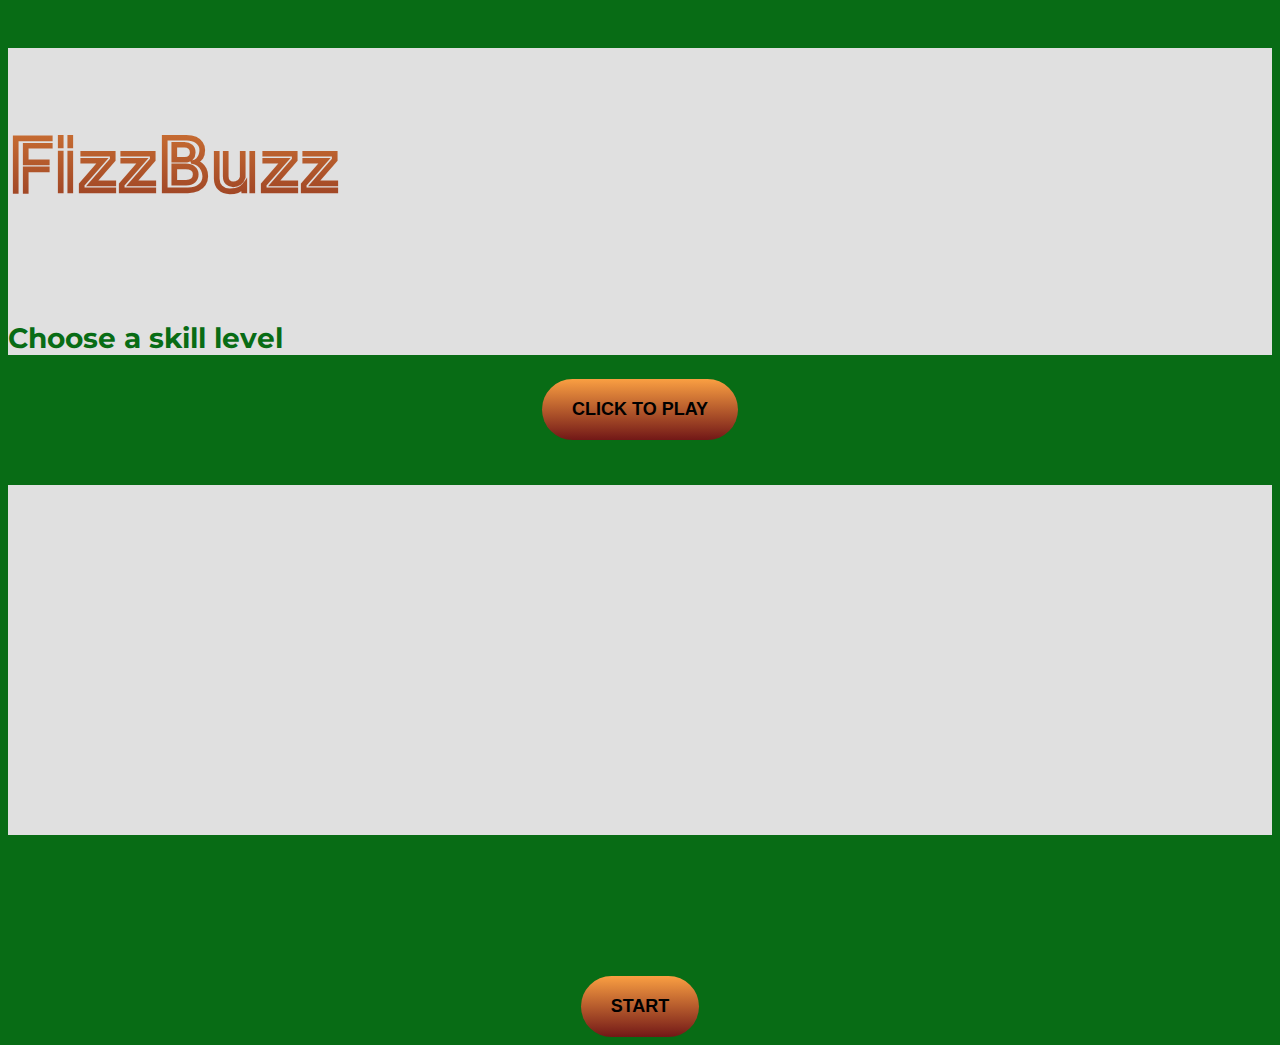
==== play.html @ 861ec6f2 "Remove level selector" ====
<!DOCTYPE html>
<html lang="en">

<head>
    <meta charset="UTF-8">
    <meta name="viewport" content="width=device-width, initial-scale=1.0">
    <title>Document</title>
    <link href="https://cdn.jsdelivr.net/npm/bootstrap@5.0.0-beta3/dist/css/bootstrap.min.css" rel="stylesheet"
        integrity="sha384-eOJMYsd53ii+scO/bJGFsiCZc+5NDVN2yr8+0RDqr0Ql0h+rP48ckxlpbzKgwra6" crossorigin="anonymous">
    <link rel="stylesheet" href="assets/css/style.css">
    <link rel="stylesheet" href="https://cdnjs.cloudflare.com/ajax/libs/font-awesome/5.15.3/css/all.min.css"
        integrity="sha512-iBBXm8fW90+nuLcSKlbmrPcLa0OT92xO1BIsZ+ywDWZCvqsWgccV3gFoRBv0z+8dLJgyAHIhR35VZc2oM/gI1w=="
        crossorigin="anonymous" />
</head>

<body>
    <header class="text-center title">
        <h1>FizzBuzz</h1>
        <h2 id="menu-toggler">Choose a skill level<i class="fas fa-chevron-circle-down" id="downArrow"></i></h2>
        <nav id="collapsable-menu">
            <div id="level-section"></div>
        </nav>
    </header>

    <section>
        <div class="game-area">
            <button class="play-btn d-none">CLICK TO PLAY</button>
            <div class="row">
                <div class="col-lg-4"></div>
                <div class="text-center number-container rounded col-12 col-lg-4" id="game-number"></div>
                <div class="col-12 col-lg-4 timer-container">
                    <p class="text-center" id="countdown-timer"></p>
                </div>
            </div>

            <div class="">
                <button class="play-btn" id="start-btn" onclick="createGameButtons()">START</button>
            </div>
            <div class="row" id="gameplay-btns">
            </div>
        </div>
    </section>


    <script src="https://code.jquery.com/jquery-3.6.0.js"
        integrity="sha256-H+K7U5CnXl1h5ywQfKtSj8PCmoN9aaq30gDh27Xc0jk=" crossorigin="anonymous"></script>
    <script src="assets/js/scripts.js"></script>
</body>

</html>
---- assets/css/style.css ----
@import url('https://fonts.googleapis.com/css2?family=Train+One&display=swap');
@import url('https://fonts.googleapis.com/css2?family=Montserrat:wght@100;200;300;400;500;600;700;800;900&display=swap');
@import url('https://fonts.googleapis.com/css2?family=Orbitron&display=swap');


body {
    background-color: #086c15;
    font-family: 'Montserrat', sans-serif;
}

.row {
    margin: 0;
}

h1  {
    font-family: 'Train One', cursive;
    font-size: 72px;
    padding: 60px 0px;
    background: -webkit-linear-gradient(#FA9F42, #721817);
    -webkit-background-clip: text;
    background-clip: text;
    -webkit-text-fill-color: transparent;
}

h2 {
    font-size: 28px;
}

@media screen and (max-width: 600px) {
    h1 {
        font-size: 48px;
    }
}

/* Header  */

.title {
    background-color: #e0e0e0;
}

#menu-toggler {
    color: #086c15;
}

.fa-chevron-circle-down {
    margin: 10px;
    transition: 0.5s;
}

.rotate {
    transform:rotate(180deg);
}

#collapsable-menu {
    width: 100%;
}

/* Level Selectors  */

.level-button {
    display: inline;
    font-weight: 800;
    font-size: 28px;
    color: #086c15;
}

.level-button:hover {
    opacity: 0.5;
    cursor: pointer;
}

/* Game Area  */

.game-area {
    height: 100%;
}

.play-btn {
    display: block;
    margin: 0 auto;
    padding: 20px 30px;
    border-radius: 50px;
    background-color: #e0e0e0;
    background: -webkit-linear-gradient(#FA9F42, #721817);
    font-size: 18px;
    font-weight: 600;
    border: none;
    transition: 0.1s;
}

.play-btn:hover {
    -webkit-box-shadow: 0px 5px 5px -0.5px #202020; 
    box-shadow: 0px 5px 5px -0.5px #202020;   
    transform: translateY(-0.1em);
}

.play-btn:active {
    box-shadow: none;
    transform: translateY(0.1em);
}

/* Game Number  */

.number-container {
    height: 350px;
    background-color: #e0e0e0;
    margin: 45px 0px;
}

#game-number {
    font-size: 15em;
    height: 350px;
}

#gameplay-btns {
    margin: 0px 120px;
}

.gameplay {
    width: 100%;
    display: block;
    margin: 0 auto;
    height: 45px;
    border-radius: 50px;
    background-color: #e0e0e0;
    background: -webkit-linear-gradient(#FA9F42, #721817);
    font-size: 18px;
    font-weight: 600;
    border: none;
}

@media screen and (max-width: 600px) {
    .gameplay {
    margin: 10px 0px;
    }
    #gameplay-btns {
    margin: 0px;
    }
}

/* Countdown Timer */
.timer-container {
    display: flex;
    align-items: center;
    justify-content: center;
}

#countdown-timer {
    font-family: 'Orbitron', sans-serif;
    font-size: 48px;
    color: #f38110;
}

.fa-stopwatch {
    display: block;
}
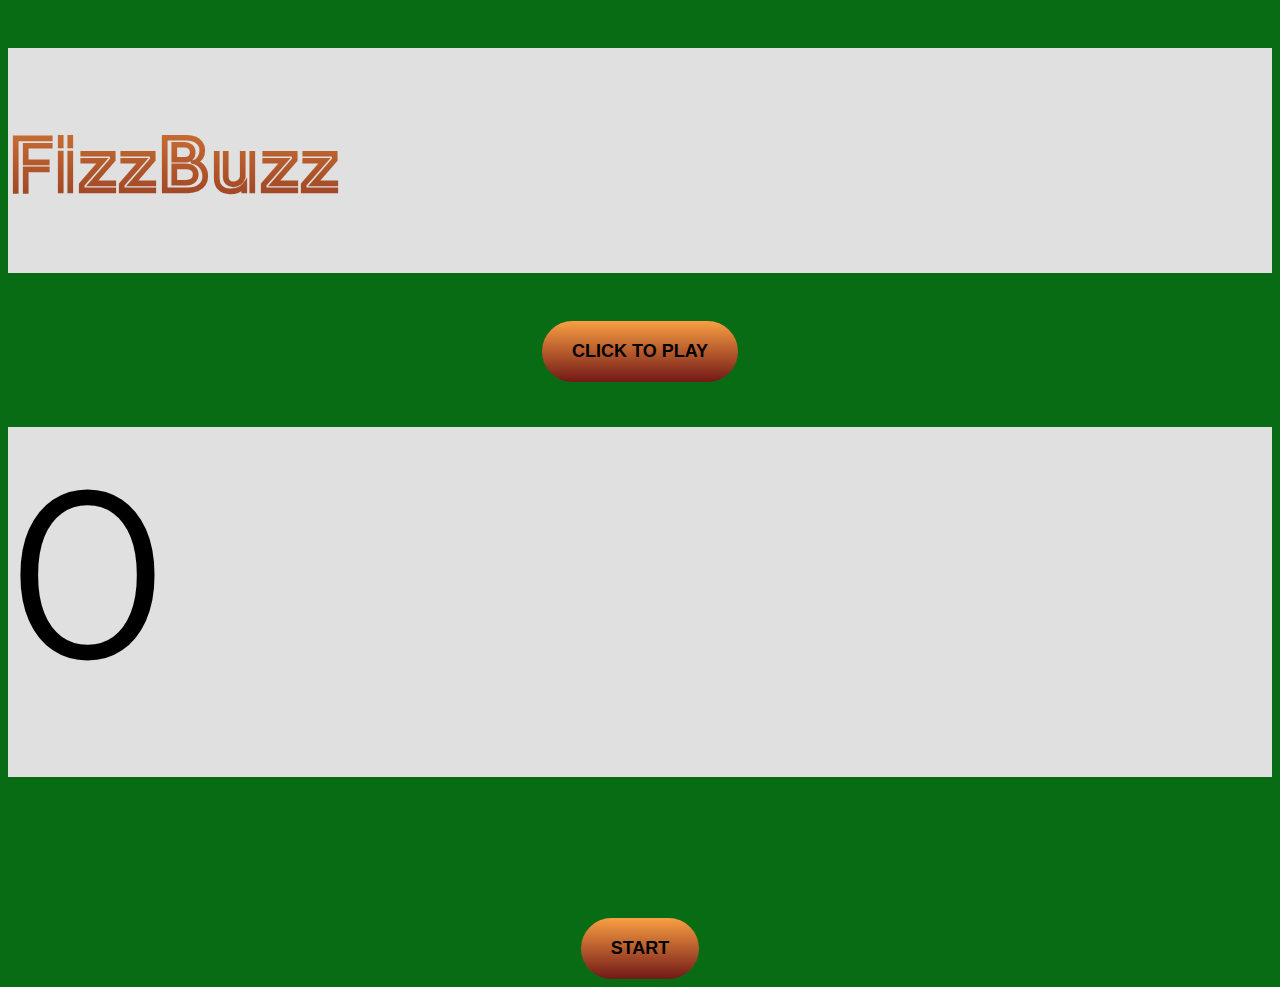
==== commit 09f38b08: "Remove game play buttons when timer runs out" ====
--- a/play.html
+++ b/play.html
@@ -16,10 +16,6 @@
 <body>
     <header class="text-center title">
         <h1>FizzBuzz</h1>
-        <h2 id="menu-toggler">Choose a skill level<i class="fas fa-chevron-circle-down" id="downArrow"></i></h2>
-        <nav id="collapsable-menu">
-            <div id="level-section"></div>
-        </nav>
     </header>
 
     <section>
@@ -44,7 +40,9 @@
 
     <script src="https://code.jquery.com/jquery-3.6.0.js"
         integrity="sha256-H+K7U5CnXl1h5ywQfKtSj8PCmoN9aaq30gDh27Xc0jk=" crossorigin="anonymous"></script>
-    <script src="assets/js/scripts.js"></script>
+    <script src="assets/js/gameplay.js"></script>
+    <script src="assets/js/timer.js"></script>
+
 </body>
 
 </html>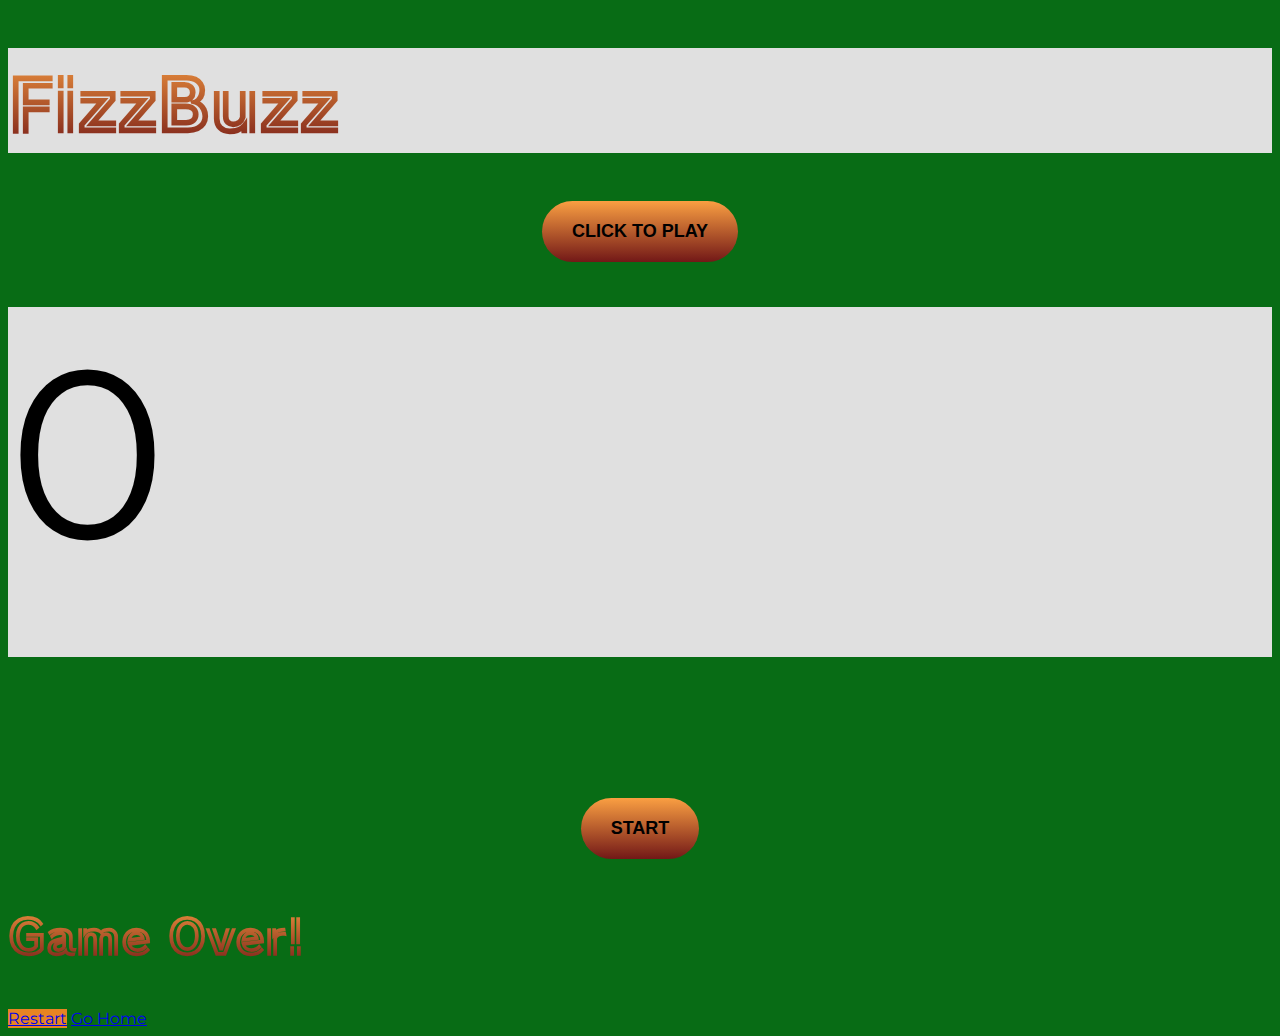
==== commit 5700001e: "Create function for when timer runs out" ====
--- a/play.html
+++ b/play.html
@@ -15,7 +15,7 @@
 
 <body>
     <header class="text-center title">
-        <h1>FizzBuzz</h1>
+        <h1 class="py-5">FizzBuzz</h1>
     </header>
 
     <section>
@@ -34,6 +34,11 @@
             </div>
             <div class="row" id="gameplay-btns">
             </div>
+            <div class="d-none text-center" id="end-game">
+                <h2 class="py-3">Game Over!</h2>
+                <a href="#" class="btn btn-primary">Restart</a>
+                <a href="#" class="btn btn-secondary">Go Home</a>
+            </div>
         </div>
     </section>
 
--- a/assets/css/style.css
+++ b/assets/css/style.css
@@ -12,18 +12,20 @@
     margin: 0;
 }
 
-h1  {
+h1, h2, h3, h4 {
     font-family: 'Train One', cursive;
-    font-size: 72px;
-    padding: 60px 0px;
     background: -webkit-linear-gradient(#FA9F42, #721817);
     -webkit-background-clip: text;
     background-clip: text;
     -webkit-text-fill-color: transparent;
 }
 
+h1  {
+    font-size: 72px;
+}
+
 h2 {
-    font-size: 28px;
+    font-size: 48px;
 }
 
 @media screen and (max-width: 600px) {
@@ -99,6 +101,18 @@
     transform: translateY(0.1em);
 }
 
+.btn-primary {
+    background-color: #e78422;
+}
+
+.btn-primary:hover {
+    background-color: #b1681f;
+}
+
+.btn {
+    border: none;
+}
+
 /* Game Number  */
 
 .number-container {
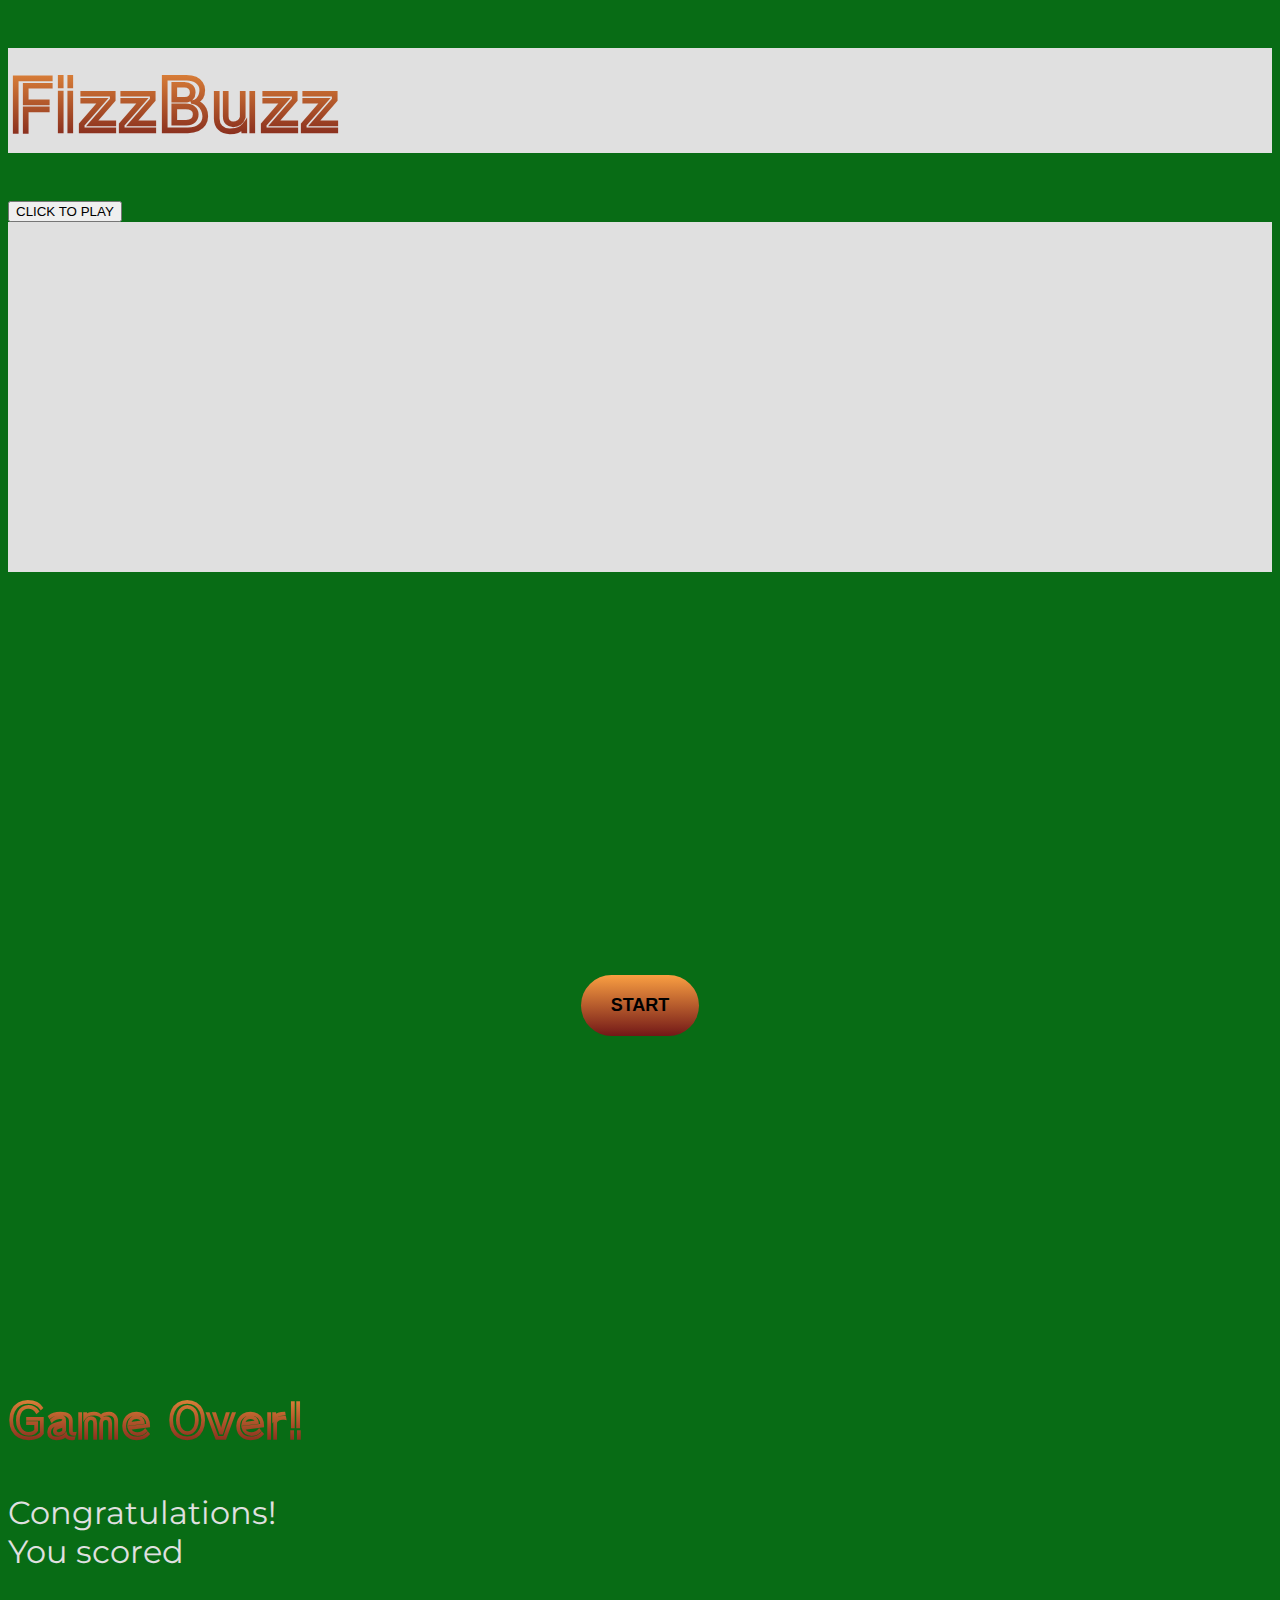
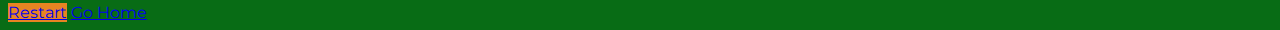
==== commit cd36002c: "adjust CSS of gameplay buttons" ====
--- a/play.html
+++ b/play.html
@@ -23,21 +23,35 @@
             <button class="play-btn d-none">CLICK TO PLAY</button>
             <div class="row">
                 <div class="col-lg-4"></div>
-                <div class="text-center number-container rounded col-12 col-lg-4" id="game-number"></div>
-                <div class="col-12 col-lg-4 timer-container">
+
+                <div class="text-center number-container col-12 col-lg-4 order-2 order-lg-1 mb-5 mt-lg-5 d-none"
+                    id="game-number">
+                </div>
+                <!-- Timer  -->
+                <div class="col-12 col-lg-4 timer-container order-1 order-lg-2">
                     <p class="text-center" id="countdown-timer"></p>
                 </div>
             </div>
 
-            <div class="">
-                <button class="play-btn" id="start-btn" onclick="createGameButtons()">START</button>
+            <!-- Start Button -->
+            <div class="start-btn-container">
+                <button id="start-btn" onclick="createGameButtons()">START</button>
             </div>
-            <div class="row" id="gameplay-btns">
+
+            <!-- Game buttons  -->
+            <div class="row mx-auto" id="gameplay-btns">
             </div>
-            <div class="d-none text-center" id="end-game">
-                <h2 class="py-3">Game Over!</h2>
-                <a href="#" class="btn btn-primary">Restart</a>
-                <a href="#" class="btn btn-secondary">Go Home</a>
+
+            <!-- Game ends -->
+            <div class="d-none text-center py-5" id="end-game">
+                <h2 class="py-5">Game Over!</h2>
+                <div class="">
+                    <p class="score-text">Congratulations! <br> You scored <span id="gameEndScore"></span></p>
+                    <div class="py-3">
+                        <a href="/play.html" class="btn btn-primary">Restart</a>
+                        <a href="/" class="btn btn-secondary">Go Home</a>
+                    </div>
+                </div>
             </div>
         </div>
     </section>
@@ -47,6 +61,8 @@
         integrity="sha256-H+K7U5CnXl1h5ywQfKtSj8PCmoN9aaq30gDh27Xc0jk=" crossorigin="anonymous"></script>
     <script src="assets/js/gameplay.js"></script>
     <script src="assets/js/timer.js"></script>
+    <script src="assets/js/scoring.js"></script>
+
 
 </body>
 
--- a/assets/css/style.css
+++ b/assets/css/style.css
@@ -57,29 +57,21 @@
     width: 100%;
 }
 
-/* Level Selectors  */
-
-.level-button {
-    display: inline;
-    font-weight: 800;
-    font-size: 28px;
-    color: #086c15;
-}
-
-.level-button:hover {
-    opacity: 0.5;
-    cursor: pointer;
-}
-
 /* Game Area  */
 
 .game-area {
     height: 100%;
 }
 
-.play-btn {
-    display: block;
-    margin: 0 auto;
+.start-btn-container {
+    height: 75vh;
+    display: flex;
+    justify-content: center;
+    align-items: center;
+}
+
+#start-btn {
+    /* margin: 0 auto; */
     padding: 20px 30px;
     border-radius: 50px;
     background-color: #e0e0e0;
@@ -88,6 +80,7 @@
     font-weight: 600;
     border: none;
     transition: 0.1s;
+
 }
 
 .play-btn:hover {
@@ -118,7 +111,6 @@
 .number-container {
     height: 350px;
     background-color: #e0e0e0;
-    margin: 45px 0px;
 }
 
 #game-number {
@@ -143,16 +135,22 @@
     border: none;
 }
 
+#gameplay-btns {
+    max-width: 600px;
+    margin: 15px auto;
+}
+
 @media screen and (max-width: 600px) {
-    .gameplay {
+    /* .gameplay {
     margin: 10px 0px;
     }
     #gameplay-btns {
     margin: 0px;
-    }
+    } */
 }
 
 /* Countdown Timer */
+
 .timer-container {
     display: flex;
     align-items: center;
@@ -167,4 +165,25 @@
 
 .fa-stopwatch {
     display: block;
+}
+
+/* buttons  */
+
+.btn-correct {
+    border: 1px solid #49fb35;
+    box-shadow: 0 5px 15px rgba(73, 251, 53, 0.4);
+    color: #49fb35;
+}
+
+.btn-incorrect {
+    border: 1px solid #b10012;
+    box-shadow: 0 5px 15px rgba(255, 149, 159, 0.4);
+    color: #b10012;
+}
+
+/* Post game */
+
+.score-text {
+    font-size: 2em;
+    color: #e0e0e0;
 }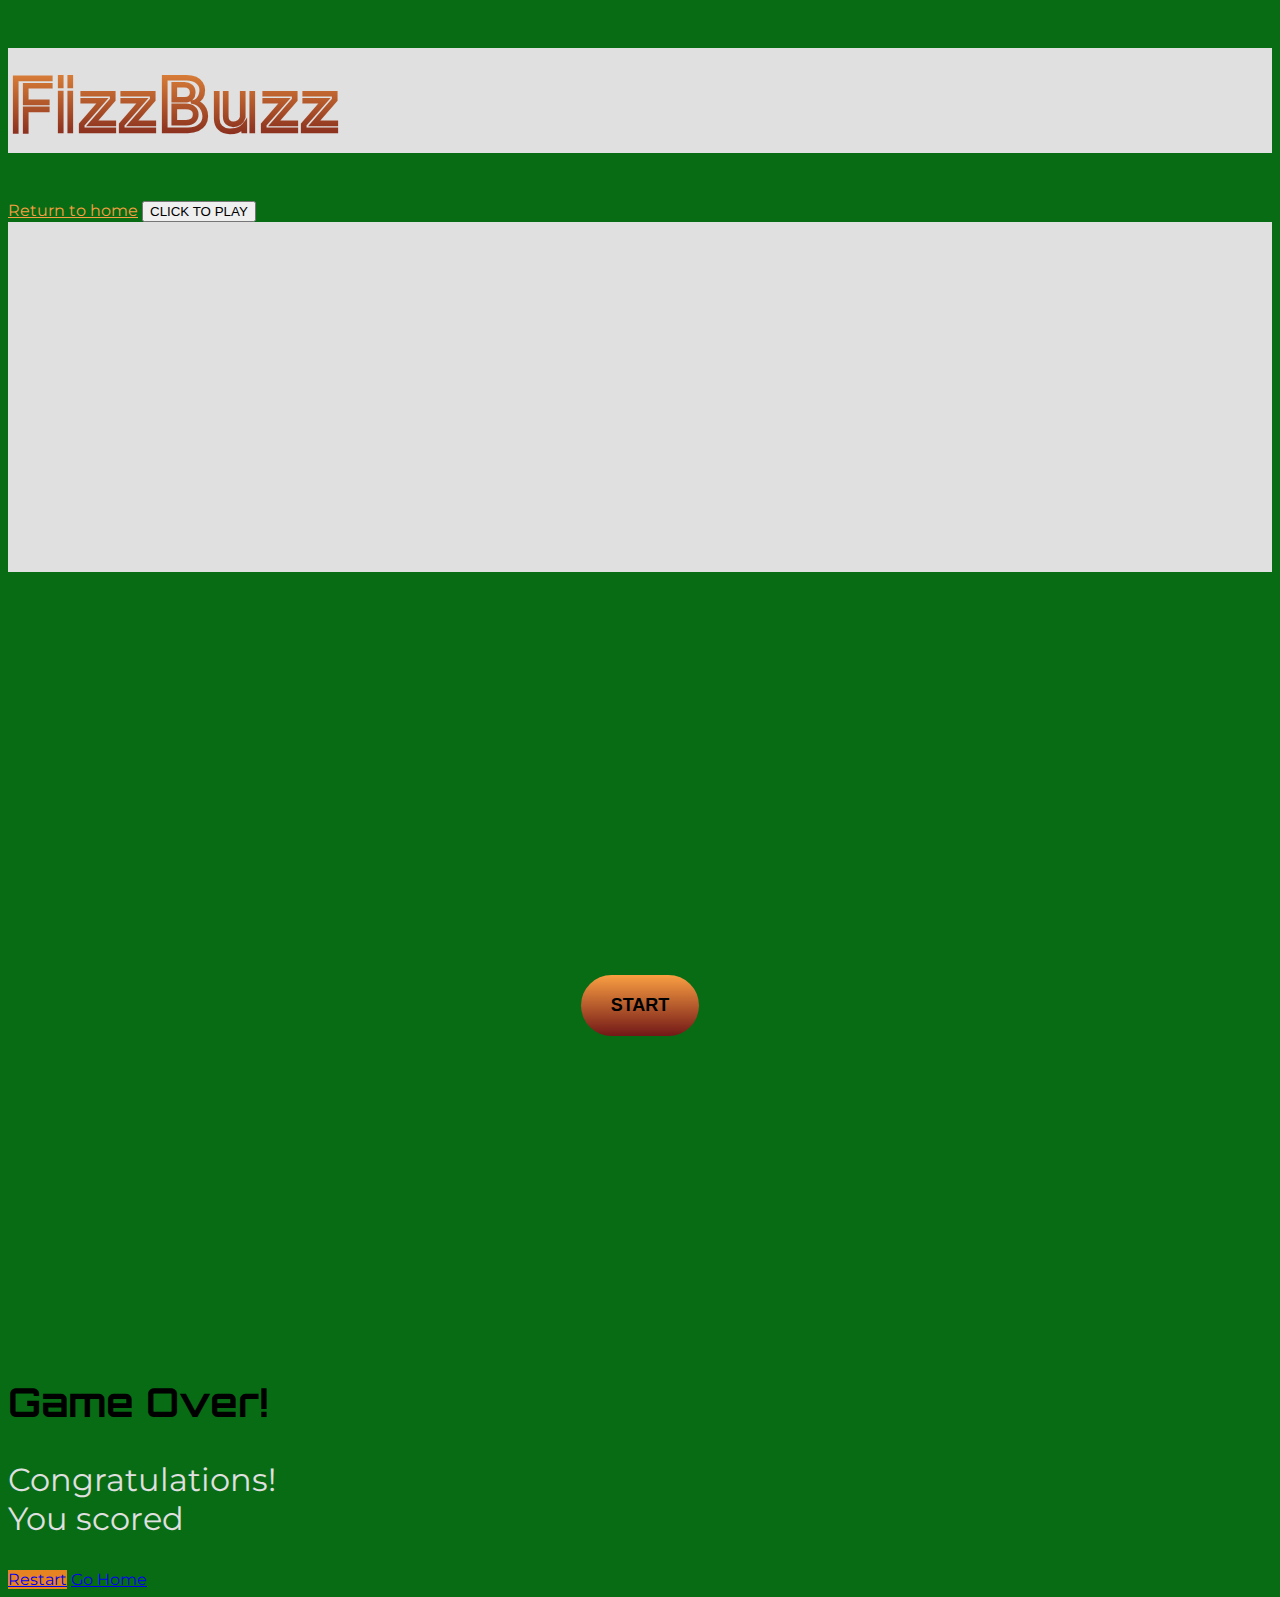
==== commit 86839f1d: "Add hover effects on nav items" ====
--- a/play.html
+++ b/play.html
@@ -14,12 +14,15 @@
 </head>
 
 <body>
-    <header class="text-center title">
-        <h1 class="py-5">FizzBuzz</h1>
+    <header class=" title">
+        <h1 class="py-5 text-center">FizzBuzz</h1>
     </header>
 
     <section>
         <div class="game-area">
+            <a href="/index.html" class="ms-3 color-orange"><i class="fas fa-hand-point-left me-2"></i>Return to
+                home</a>
+
             <button class="play-btn d-none">CLICK TO PLAY</button>
             <div class="row">
                 <div class="col-lg-4"></div>
--- a/assets/css/style.css
+++ b/assets/css/style.css
@@ -12,7 +12,8 @@
     margin: 0;
 }
 
-h1, h2, h3, h4 {
+h1 {
+    font-size: 72px;
     font-family: 'Train One', cursive;
     background: -webkit-linear-gradient(#FA9F42, #721817);
     -webkit-background-clip: text;
@@ -20,18 +21,19 @@
     -webkit-text-fill-color: transparent;
 }
 
-h1  {
-    font-size: 72px;
-}
-
 h2 {
-    font-size: 48px;
+    font-size: 40px;
+    font-family: 'Orbitron', sans-serif;
 }
 
 @media screen and (max-width: 600px) {
     h1 {
         font-size: 48px;
     }
+}
+
+.color-orange {
+    color: #FA9F42;
 }
 
 /* Header  */
